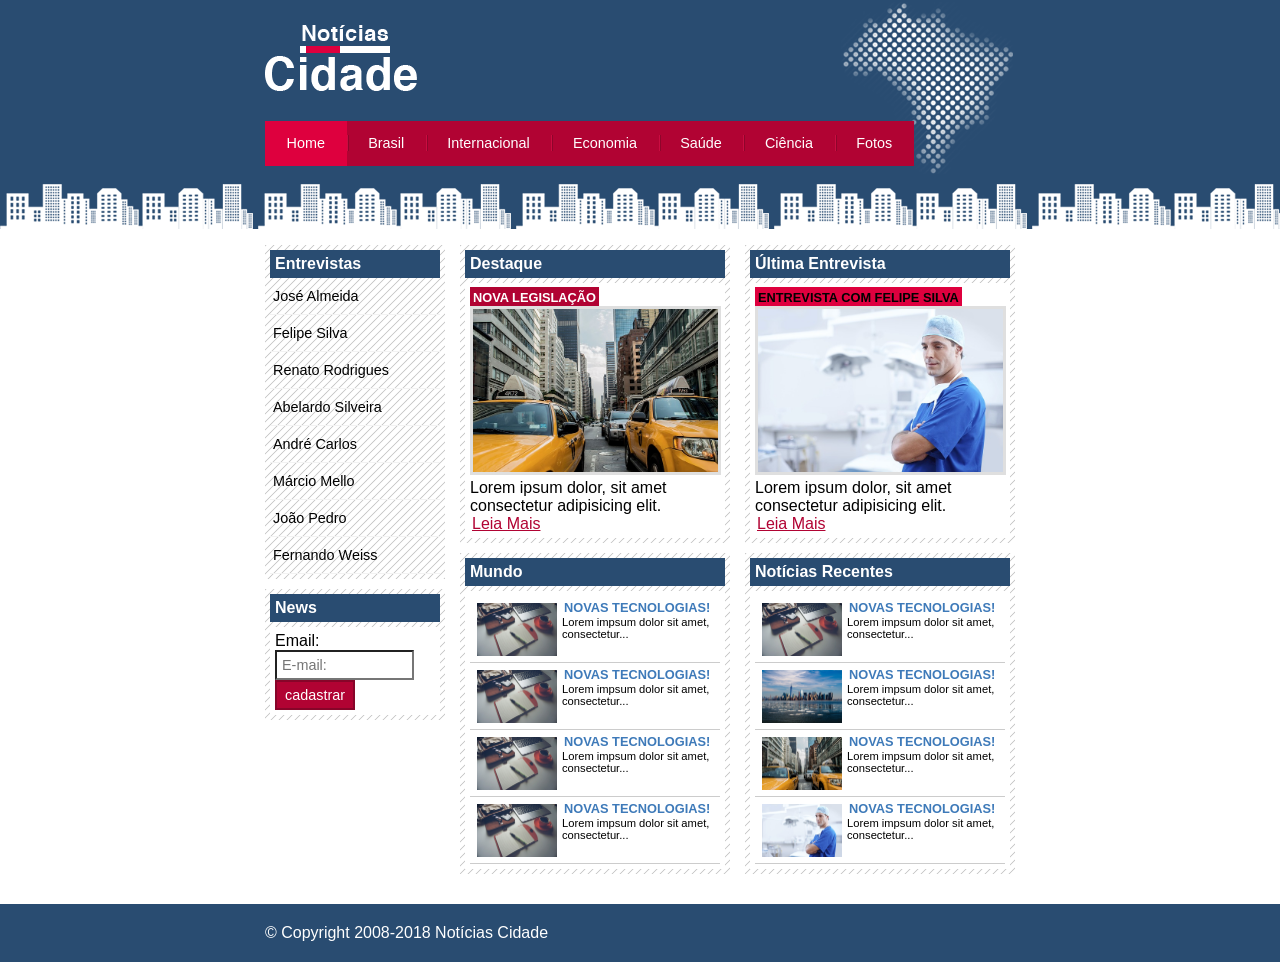
==== index.html @ 492753b6 "Primeira versão do projeto Notícias Cidade - Udemy" ====
<!DOCTYPE html>
<html lang="pt-BR">
<head>
    <meta charset="UTF-8">
    <meta name="viewport" content="width=device-width, initial-scale=1.0">
    <title>Notícias Cidade - Seu site de notícias</title>

    <!-- EStilo customizado -->
    <link rel="stylesheet" href="css/estilo.css">
</head>
<body class="home">
    <!-- Início container-->
    <div id="container">
        <!-- Início topo-->
        <div id="topo">
            <h1 class="logo">Notícias Cidade</h1>
            <ul id="navegacao">
                <li class="primeiro">
                    <a id="home" href="index.html">Home</a>
                </li>
                <li>
                    <a id="brasil" href="brasil.html">Brasil</a>
                </li>
                <li>
                    <a id="internacional" href="internacional.html">Internacional</a>
                </li>
                <li>
                    <a id="economia" href="economia.html">Economia</a>
                </li>
                <li>
                    <a id="saude" href="saude.html">Saúde</a>
                </li>
                <li>
                    <a id="ciencia" href="ciencia.html">Ciência</a>
                </li>
                <li>
                    <a id="fotos" href="fotos.html">Fotos</a>
                </li>
            </ul>
        </div> <!-- Fim topo-->

        <!-- Início conteúdo-->
        <div id="conteudo">
            <div id="primario">
                <div class="caixa destaque">
                    <h2>Destaque</h2>
                    <div class="caixa-conteudo">
                         <h3 class="destaque">Nova Legislação</h3>
                         <img class="imagem-principal" src="imagens/taxi.jpg" width="100%" alt="Imagem Táxi">
                         <p>
                            Lorem ipsum dolor, sit amet consectetur adipisicing elit.
                         </p>
                         <a href="nova-legislacao.html">Leia Mais</a>
                    </div>
                </div>

                <div class="caixa">
                    <h2>Mundo</h2>
                    <div class="caixa-conteudo">
                         <ul id="lista-noticias">
                            <li>
                                <a href="">
                                    <img src="imagens/tecnologia.jpg" alt="Imagem Tecnologia" width="80">
                                    <h3>Novas tecnologias!</h3>
                                    <p>Lorem impsum dolor sit amet, consectetur...</p>
                                </a>
                            </li>

                            <li>
                                <a href="">
                                    <img src="imagens/tecnologia.jpg" alt="Imagem Tecnologia" width="80">
                                    <h3>Novas tecnologias!</h3>
                                    <p>Lorem impsum dolor sit amet, consectetur...</p>
                                </a>
                            </li>

                            <li>
                                <a href="">
                                    <img src="imagens/tecnologia.jpg" alt="Imagem Tecnologia" width="80">
                                    <h3>Novas tecnologias!</h3>
                                    <p>Lorem impsum dolor sit amet, consectetur...</p>
                                </a>
                            </li>

                            <li>
                                <a href="">
                                    <img src="imagens/tecnologia.jpg" alt="Imagem Tecnologia" width="80">
                                    <h3>Novas tecnologias!</h3>
                                    <p>Lorem impsum dolor sit amet, consectetur...</p>
                                </a>
                            </li>
                         </ul>
                    </div>
                </div>
            </div>
            
            <!-- Início secundario-->
            <div id="secundario">
                <div class="caixa entrevista">
                    <h2>Última Entrevista</h2>
                    <div class="caixa-conteudo">
                         <h3 class="destaque">Entrevista com Felipe Silva</h3>
                         <img class="imagem-principal" src="imagens/doutor.jpg" width="100%" alt="Imagem Táxi">
                         <p>
                            Lorem ipsum dolor, sit amet consectetur adipisicing elit.
                         </p>
                         <a href="">Leia Mais</a>
                    </div>
                </div>

                <div class="caixa">
                    <h2>Notícias Recentes</h2>
                    <div class="caixa-conteudo">
                         <ul id="lista-noticias">
                            <li>
                                <a href="">
                                    <img src="imagens/tecnologia.jpg" alt="Imagem Tecnologia" width="80">
                                    <h3>Novas tecnologias!</h3>
                                    <p>Lorem impsum dolor sit amet, consectetur...</p>
                                </a>
                            </li>

                            <li>
                                <a href="">
                                    <img src="imagens/cidade.jpg" alt="Imagem Cidade" width="80">
                                    <h3>Novas tecnologias!</h3>
                                    <p>Lorem impsum dolor sit amet, consectetur...</p>
                                </a>
                            </li>

                            <li>
                                <a href="">
                                    <img src="imagens/taxi.jpg" alt="Imagem Táxi" width="80">
                                    <h3>Novas tecnologias!</h3>
                                    <p>Lorem impsum dolor sit amet, consectetur...</p>
                                </a>
                            </li>

                            <li>
                                <a href="">
                                    <img src="imagens/doutor.jpg" alt="Imagem Doutor" width="80">
                                    <h3>Novas tecnologias!</h3>
                                    <p>Lorem impsum dolor sit amet, consectetur...</p>
                                </a>
                            </li>
                         </ul>
                    </div>
                </div>

            </div> <!-- Fim /secundario-->
            
            <!-- Início lateral -->
            <div id="lateral">
                <div class="caixa">
                    <h2>Entrevistas</h2>
                    <div class="caixa-conoteudo">
                        <ul>
                            <li><a href="">José Almeida</a></li>
                            <li><a href="">Felipe Silva</a></li>
                            <li><a href="">Renato Rodrigues</a></li>
                            <li><a href="">Abelardo Silveira</a></li>
                            <li><a href="">André Carlos</a></li>
                            <li><a href="">Márcio Mello</a></li>
                            <li><a href="">João Pedro</a></li>
                            <li><a href="">Fernando Weiss</a></li>
                        </ul> 
                    </div>
                </div>

                <div class="caixa">
                    <h2>News</h2>
                    <div class="caixa-conteudo">
                        <form>
                            <div>
                                <label for="email">Email:</label>
                                <input type="text" name="email" id="email" placeholder="E-mail:">
                            </div>
                            <div>
                                <input class="submit" type="submit" value="cadastrar">
                            </div>
                        </form>
                    </div>
                </div>
            </div> <!-- Fim /lateral-->
        </div> <!-- Fim /conteúdo-->

    </div> <!-- Fim /container-->

    <!-- Início rodapé-->
    <div id="container-rodape" style="clear: both;">
        <div id="rodape">
            &copy Copyright 2008-2018 Notícias Cidade
        </div>
    </div> <!-- Fim rodapé-->
</body>
</html>
---- css/estilo.css ----
/* Estrutura do site */
* {
    margin: 0;
    padding: 0;
}

body {
    font-family: "Trebuchet MS", Helvetica, sans-serif;
    background: #fff url("../imagens/fundo.png") repeat-x;
}

#container {
    width: 750px;
    margin: 0 auto;
    /* border: 1px solid red; */
}

#topo {
    height: 150px;
    background: url("../imagens/detalhe-topo.png") no-repeat right top;
    padding-top: 25px;
    /* border: 1px solid red; */
}

.logo {
    width: 152px;
    height: 66px;
    background: url("../imagens/logo.png") no-repeat center;
    text-indent: -3000px;
}

/* Barra de Navegação */
a:link, a:visited {
    color: #b10333;
    padding: 2px;
}

a:hover {
    color: #e50040;
}

ul {
    margin: 0;
    padding: 0;
    list-style: none;
}

#topo ul {
    margin-top: 30px;
    background: #b10333;
    float: left;
}

#topo ul li {
    float: left;
}

#topo ul a {
    font-size: 0.9em;
    display: block;
    padding: 0.5em 1.5em;
    line-height: 2.1em;
    text-decoration: none;
    color: #fff;
    background: url("../imagens/divisor.png") no-repeat left center;
}

#topo ul .primeiro a {
    background: none;
}

#topo ul a:hover {
    color: #69001d;
}

body.home #navegacao a#home,
body.brasil #navegacao a#brasil, 
body.internacional #navegacao a#internacional,
body.fotos #navegacao a#fotos
{
    color: #fff;
    background: #de003e;
    cursor: text;
}

/* Configura layout de três colunas */
#conteudo {
    margin-top: 60px;
    background: #f5f5f5;
}

#lateral {
    width: 180px;
    float: left;
    margin: 0 0 20px -750px;
}

#primario {
    width: 270px;
    float: left;
    margin: 0 0 20px 195px;
}

body#duas-columas #primario {
    width: 555px;
}

#uma-coluna #primario {
    width: 750px;
    margin: 0 0 20px 0;
}

#secundario {
    width: 270px;
    float: left;
    margin: 0 0 20px 15px;
}

/* Caixa */
.caixa {
    margin: 10px 0;
    padding: 5px;
    background: #f3f3f3 url("../imagens/fundo-caixa.png");
}

h2 {
    font-size: 1em;
    background: #294c71;
    color: #fff;
    padding: 5px;
}

.caixa-conteudo {
    background: #fff;
    padding: 5px;
    margin-top: 5px;
}

/* Formatar Menus Laterais */
#lateral ul a {
    font-size: 0.9em;
    padding: 3px;
    display: block;
    line-height: 30px;
    color: #000;
    text-decoration: none;
    border-bottom: 1px solid #f3f3f3;
}

#lateral ul a:hover {
    background: #f9f9f9 url("../imagens/marcador.png") no-repeat left center;
    padding-left: 20px;
    color: #a1a1a1;
}

/* Formatando formulários */
label {
    display: block;
    cursor: pointer;
}

input {
    padding: 5px;
    width: 125px;
    font-size: 0.9em;
    background-color: #fff;
}

input.submit {
    width: 80px;
    color: #fff;
    background-color: #b10333;
    border: 2px solid #870529;
}

/* Formatando Imagens */
img.imagem-principal {
    width: 98%;
    border: 3px solid #dfdfdf;
}

/* Formatando Cabeçalhos */
h3 {
    text-transform: uppercase;
    display: inline;
    font-size: 0.8em;
    padding: 3px;
}

.destaque h3 {
    background: #b10333;
    color: #fff;
}

.entrevista h3 {
    background: #de003e;
}

/* Foramtando Lista de Notícias*/
#lista-noticias li {
    padding: 2px;
    border-bottom: 1px solid #ccc;
    height: 62px;
}

#lista-noticias li a img {
    float: left;
    margin: 5px;
}

#lista-noticias li a {
    text-decoration: none;
}

#lista-noticias li a h3{
    font-size: 0.8em;
    padding: 0;
    color: #3e7ab9;
}

#lista-noticias li a p{
    font-size: 0.7em;
    color: #000;
}

#lista-noticias li:hover {
    background: #eee;
    cursor: pointer;
}

/* Rodape */
#container-rodape {
    background: #294c71;
    padding: 20px;
}

#rodape {
    width: 750px;
    margin: 0 auto;
    color: #fff;
}
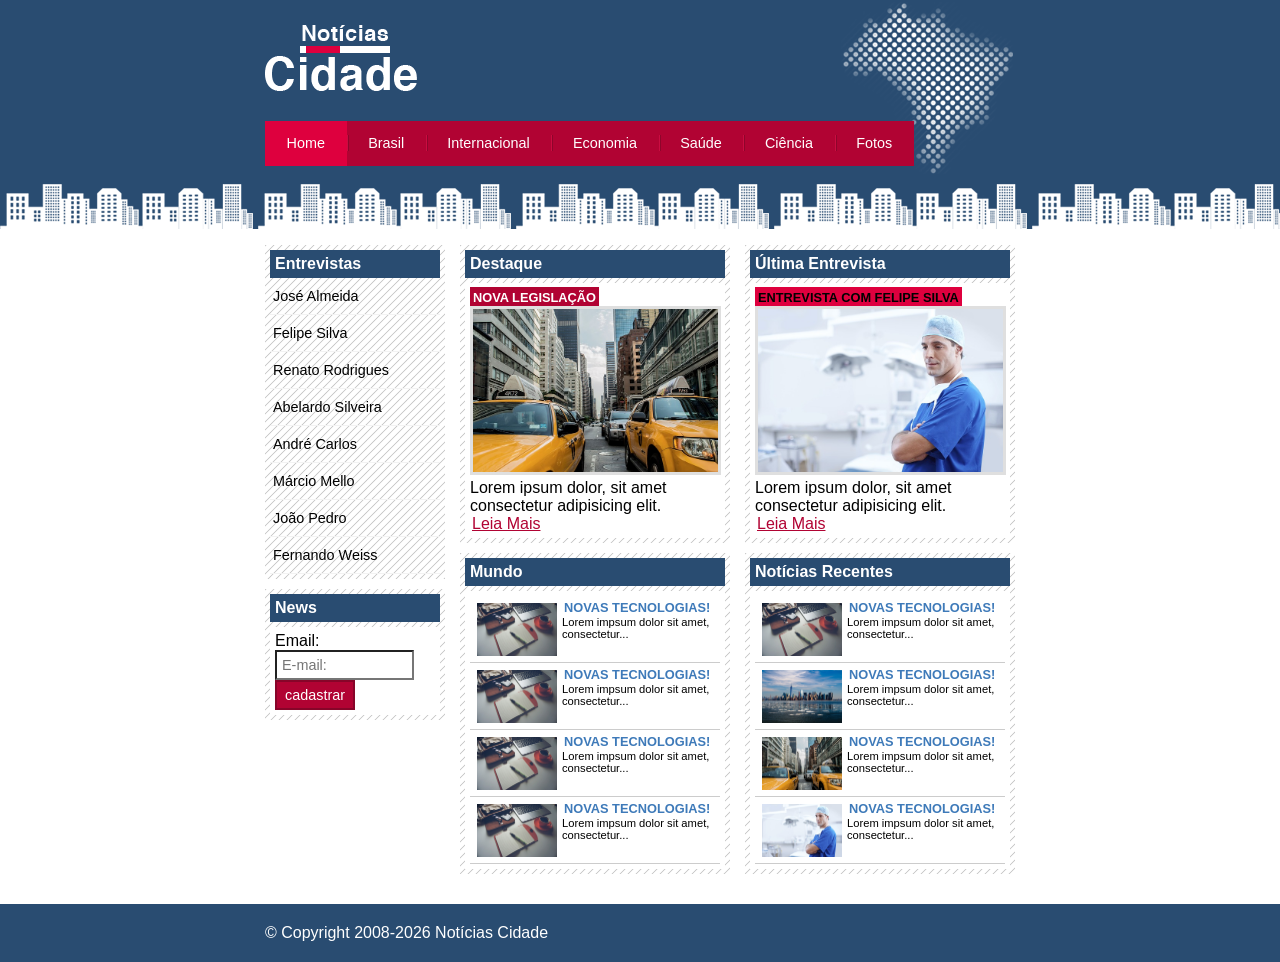
==== commit 05cf7d58: "Alteração e correção de erros nas classes" ====
--- a/index.html
+++ b/index.html
@@ -59,7 +59,7 @@
                     <div class="caixa-conteudo">
                          <ul id="lista-noticias">
                             <li>
-                                <a href="">
+                                <a href="#">
                                     <img src="imagens/tecnologia.jpg" alt="Imagem Tecnologia" width="80">
                                     <h3>Novas tecnologias!</h3>
                                     <p>Lorem impsum dolor sit amet, consectetur...</p>
@@ -67,7 +67,7 @@
                             </li>
 
                             <li>
-                                <a href="">
+                                <a href="#">
                                     <img src="imagens/tecnologia.jpg" alt="Imagem Tecnologia" width="80">
                                     <h3>Novas tecnologias!</h3>
                                     <p>Lorem impsum dolor sit amet, consectetur...</p>
@@ -75,7 +75,7 @@
                             </li>
 
                             <li>
-                                <a href="">
+                                <a href="#">
                                     <img src="imagens/tecnologia.jpg" alt="Imagem Tecnologia" width="80">
                                     <h3>Novas tecnologias!</h3>
                                     <p>Lorem impsum dolor sit amet, consectetur...</p>
@@ -83,7 +83,7 @@
                             </li>
 
                             <li>
-                                <a href="">
+                                <a href="#">
                                     <img src="imagens/tecnologia.jpg" alt="Imagem Tecnologia" width="80">
                                     <h3>Novas tecnologias!</h3>
                                     <p>Lorem impsum dolor sit amet, consectetur...</p>
@@ -100,11 +100,11 @@
                     <h2>Última Entrevista</h2>
                     <div class="caixa-conteudo">
                          <h3 class="destaque">Entrevista com Felipe Silva</h3>
-                         <img class="imagem-principal" src="imagens/doutor.jpg" width="100%" alt="Imagem Táxi">
+                         <img class="imagem-principal" src="imagens/doutor.jpg" width="100%" alt="Imagem Doutor">
                          <p>
                             Lorem ipsum dolor, sit amet consectetur adipisicing elit.
                          </p>
-                         <a href="">Leia Mais</a>
+                         <a href="#">Leia Mais</a>
                     </div>
                 </div>
 
@@ -113,7 +113,7 @@
                     <div class="caixa-conteudo">
                          <ul id="lista-noticias">
                             <li>
-                                <a href="">
+                                <a href="#">
                                     <img src="imagens/tecnologia.jpg" alt="Imagem Tecnologia" width="80">
                                     <h3>Novas tecnologias!</h3>
                                     <p>Lorem impsum dolor sit amet, consectetur...</p>
@@ -121,7 +121,7 @@
                             </li>
 
                             <li>
-                                <a href="">
+                                <a href="#">
                                     <img src="imagens/cidade.jpg" alt="Imagem Cidade" width="80">
                                     <h3>Novas tecnologias!</h3>
                                     <p>Lorem impsum dolor sit amet, consectetur...</p>
@@ -129,7 +129,7 @@
                             </li>
 
                             <li>
-                                <a href="">
+                                <a href="#">
                                     <img src="imagens/taxi.jpg" alt="Imagem Táxi" width="80">
                                     <h3>Novas tecnologias!</h3>
                                     <p>Lorem impsum dolor sit amet, consectetur...</p>
@@ -137,7 +137,7 @@
                             </li>
 
                             <li>
-                                <a href="">
+                                <a href="#">
                                     <img src="imagens/doutor.jpg" alt="Imagem Doutor" width="80">
                                     <h3>Novas tecnologias!</h3>
                                     <p>Lorem impsum dolor sit amet, consectetur...</p>
@@ -155,14 +155,14 @@
                     <h2>Entrevistas</h2>
                     <div class="caixa-conoteudo">
                         <ul>
-                            <li><a href="">José Almeida</a></li>
-                            <li><a href="">Felipe Silva</a></li>
-                            <li><a href="">Renato Rodrigues</a></li>
-                            <li><a href="">Abelardo Silveira</a></li>
-                            <li><a href="">André Carlos</a></li>
-                            <li><a href="">Márcio Mello</a></li>
-                            <li><a href="">João Pedro</a></li>
-                            <li><a href="">Fernando Weiss</a></li>
+                            <li><a href="#">José Almeida</a></li>
+                            <li><a href="#">Felipe Silva</a></li>
+                            <li><a href="#">Renato Rodrigues</a></li>
+                            <li><a href="#">Abelardo Silveira</a></li>
+                            <li><a href="#">André Carlos</a></li>
+                            <li><a href="#">Márcio Mello</a></li>
+                            <li><a href="#">João Pedro</a></li>
+                            <li><a href="#">Fernando Weiss</a></li>
                         </ul> 
                     </div>
                 </div>
@@ -189,7 +189,7 @@
     <!-- Início rodapé-->
     <div id="container-rodape" style="clear: both;">
         <div id="rodape">
-            &copy Copyright 2008-2018 Notícias Cidade
+            &copy; Copyright 2008-2026 Notícias Cidade
         </div>
     </div> <!-- Fim rodapé-->
 </body>
--- a/css/estilo.css
+++ b/css/estilo.css
@@ -76,6 +76,9 @@
 body.home #navegacao a#home,
 body.brasil #navegacao a#brasil, 
 body.internacional #navegacao a#internacional,
+body.economia #navegacao a#economia,
+body.saude #navegacao a#saude,
+body.ciencia #navegacao a#ciencia,
 body.fotos #navegacao a#fotos
 {
     color: #fff;
@@ -101,7 +104,7 @@
     margin: 0 0 20px 195px;
 }
 
-body#duas-columas #primario {
+body#duas-colunas #primario {
     width: 555px;
 }
 
